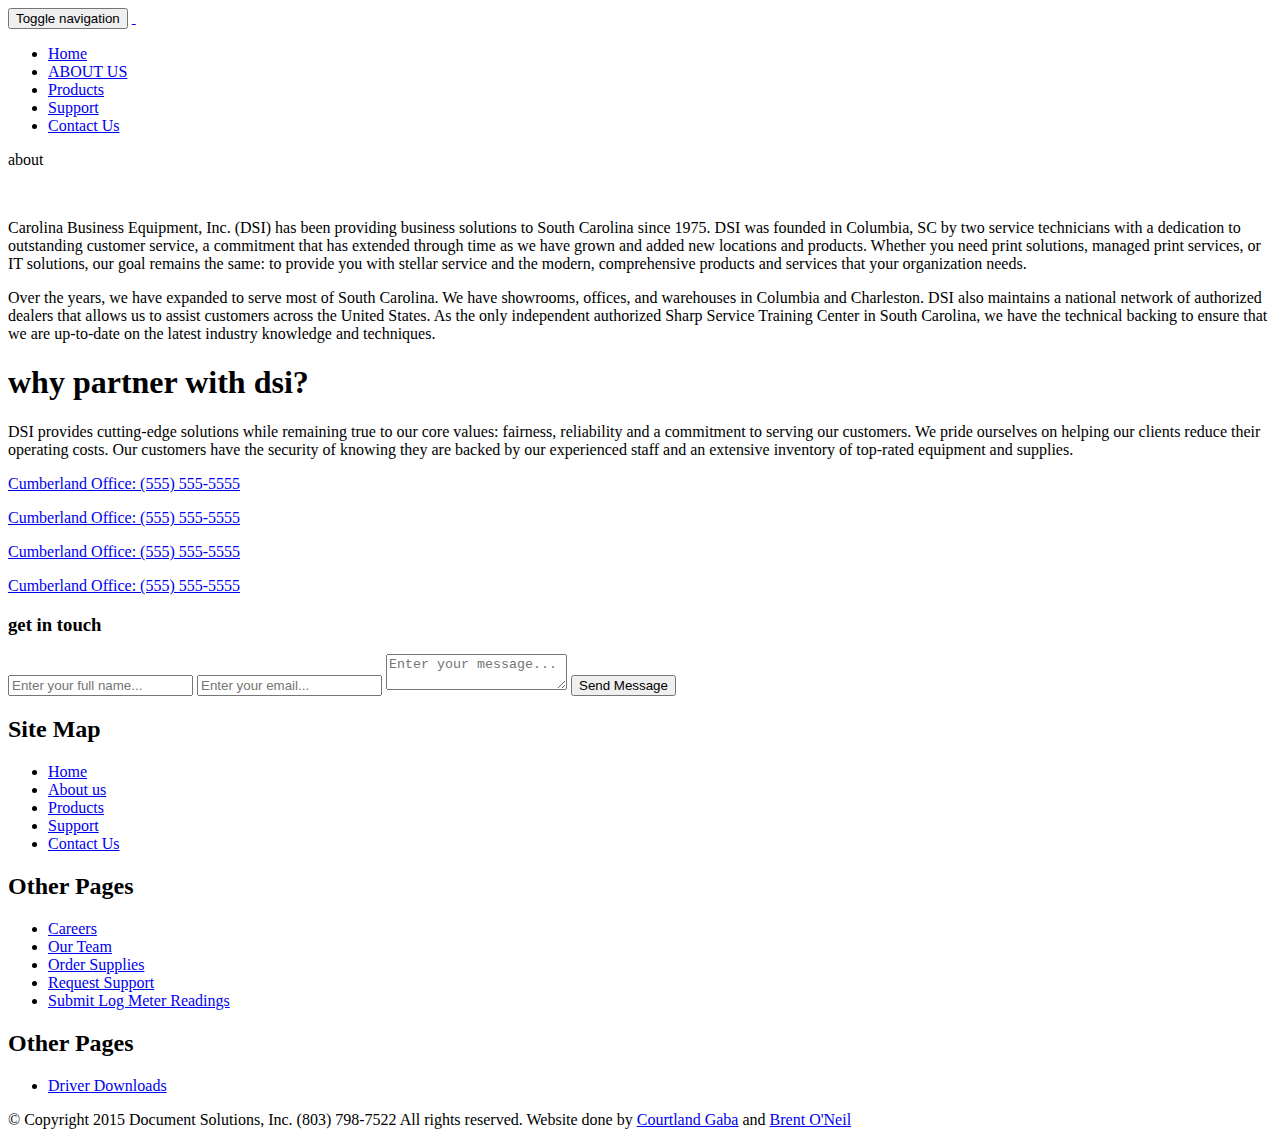
==== about.html @ 7d37026a "Merge 29e06edc6b3cac7f6cdd3f71705496e3121b9557 into 723d381a94b5081e5cac34d280d44ea16580d023" ====
<!DOCTYPE html>
<html lang="en">
<head>
  <meta charset="UTF-8">
  <meta name="viewport" content="width=device-width, initial-scale=1">

  <!-- VENDOR CSS -->
  <link rel="stylesheet" href="bower_components/bootstrap/dist/css/bootstrap.css">
  <link rel="stylesheet" href="bower_components/bootstrap/dist/css/bootstrap-theme.css">
  <link rel="stylesheet" href="bower_components/font-awesome/css/font-awesome.css">
  <link rel="stylesheet" href="bower_components/animate.css/animate.css">

  <!-- FONT LOAD IN -->
  <link href='http://fonts.googleapis.com/css?family=Open+Sans:400,300,700,800' rel='stylesheet' type='text/css'>

  <!-- CUSTOM CSS -->
  <link rel="stylesheet" href="assets/styles/css/main.css">

  <title>Document Solutions</title>

</head>
<body>
  <!-- Static navbar -->
  <nav class="navbar navbar-default" id="navbar-fixed">
    <div class="container">
      <div class="navbar-header">
        <button type="button" class="navbar-toggle collapsed" data-toggle="collapse" data-target="#navbar" aria-expanded="false" aria-controls="navbar">
          <span class="sr-only">Toggle navigation</span>
          <span class="icon-bar"></span>
          <span class="icon-bar"></span>
          <span class="icon-bar"></span>
        </button>
        <a class="navbar-brand" href="/">
          <img src="assets/images/logo.png" alt="">
          <img src="assets/images/text.png" alt="">
        </a>
      </div>
      <div id="navbar" class="navbar-collapse collapse">
        <ul class="nav navbar-nav navbar-right">
          <li><a href="index.html">Home</a></li>
          <li><a href="about.html">ABOUT US</a></li>
          <li><a href="products.html">Products</a></li>
          <li><a href="order-supplies.html">Support</a></li>
          <li><a href="contact.html">Contact Us</a></li>
        </ul>
      </div><!--/.nav-collapse -->
    </div><!--/.container-fluid -->
  </nav>

  <!-- Page Title -->
  <div class="pageTitle">
    <div class="container">
      <div class="row">
        <div class="table-cell">
          <span class="heading col-md-offset-1 col-md-10 animated slideInLeft">about</span>
        </div>
      </div>
    </div>
  </div>

  <section class="page-body">
    <div class="bg-right"></div>
    <div class="container">
      <div class="left">
        <p>
          <img src="assets/images/logo.png" alt="" height="88px">
          <img src="assets/images/text.png" alt="" height="88px">
        </p>
        <p>Carolina Business Equipment, Inc. (DSI) has been providing business solutions to South Carolina since 1975. DSI was founded in Columbia, SC by two service technicians with a dedication to outstanding customer service, a commitment that has extended through time as we have grown and added new locations and products. Whether you need print solutions, managed print services, or IT solutions, our goal remains the same: to provide you with stellar service and the modern, comprehensive products and services that your organization needs.</p>
        <p>Over the years, we have expanded to serve most of South Carolina. We have showrooms, offices, and warehouses in Columbia and Charleston. DSI also maintains a national network of authorized dealers that allows us to assist customers across the United States. As the only independent authorized Sharp Service Training Center in South Carolina, we have the technical backing to ensure that we are up-to-date on the latest industry knowledge and techniques.</p>
        <h1>why partner with dsi?</h1>
        <p>DSI provides cutting-edge solutions while remaining true to our core values: fairness, reliability and a commitment to serving our customers. We pride ourselves on helping our clients reduce their operating costs. Our customers have the security of knowing they are backed by our experienced staff and an extensive inventory of top-rated equipment and supplies.</p>
      </div>
      <div class="right">
        <div class="sidebar-module">
          <p><a href="tel:555-555-5555"><i class="fa fa-phone"></i> Cumberland Office: (555) 555-5555</a></p>
          <p><a href="tel:555-555-5555"><i class="fa fa-phone"></i> Cumberland Office: (555) 555-5555</a></p>
          <p><a href="tel:555-555-5555"><i class="fa fa-phone"></i> Cumberland Office: (555) 555-5555</a></p>
          <p><a href="tel:555-555-5555"><i class="fa fa-phone"></i> Cumberland Office: (555) 555-5555</a></p>
        </div>
        <div class="sidebar-module">
          <h3>get in touch</h3>
          <form class="" action="index.html" method="post">
            <input type="text" name="full_name" placeholder="Enter your full name...">
            <input type="text" name="email" placeholder="Enter your email...">
            <textarea type="text" name="user_message" placeholder="Enter your message..."></textarea>
            <input type="submit" name="name" value="Send Message" class="submit">

          </form>
        </div>

      </div>
    </div>
  </section>

  <footer>
    <div class="container">
      <div class="row">
        <div class="col-md-2 col-md-offset-1">
          <h2>Site Map</h2>
          <ul class="footer-links">
            <li><a href="index.html">Home</a></li>
            <li><a href="about.html">About us</a></li>
            <li><a href="products.html">Products</a></li>
            <li><a href="order-supplies.html">Support</a></li>
            <li><a href="contact.html">Contact Us</a></li>
          </ul>
        </div>
        <div class="col-md-4">
          <h2>Other Pages</h2>
          <ul class="footer-links">
            <li><a href="career.html">Careers</a></li>
            <li><a href="team.html">Our Team</a></li>
            <li><a href="order-supplies.html">Order Supplies</a></li>
            <li><a href="request-support.html">Request Support</a></li>
            <li><a href="log-meter-readings.html">Submit Log Meter Readings</a></li>
          </ul>
        </div>
        <div class="col-md-4">
          <h2>Other Pages</h2>
          <ul class="footer-links">
            <li><a href="driver-downloads.html">Driver Downloads</a></li>
          </ul>
        </div>
      </div>
    </div>
    <div class="subfooter">
      <div class="container">
        <p class="text-center">© Copyright 2015 Document Solutions, Inc. (803) 798-7522 All rights reserved. Website done by <a href="http://courtlandgaba.com" target="_blank">Courtland Gaba</a> and <a href="http://brentoneill.github.io" target="_blank">Brent O'Neil</a></p>
      </div>
    </div>
  </footer>
</body>
</html>
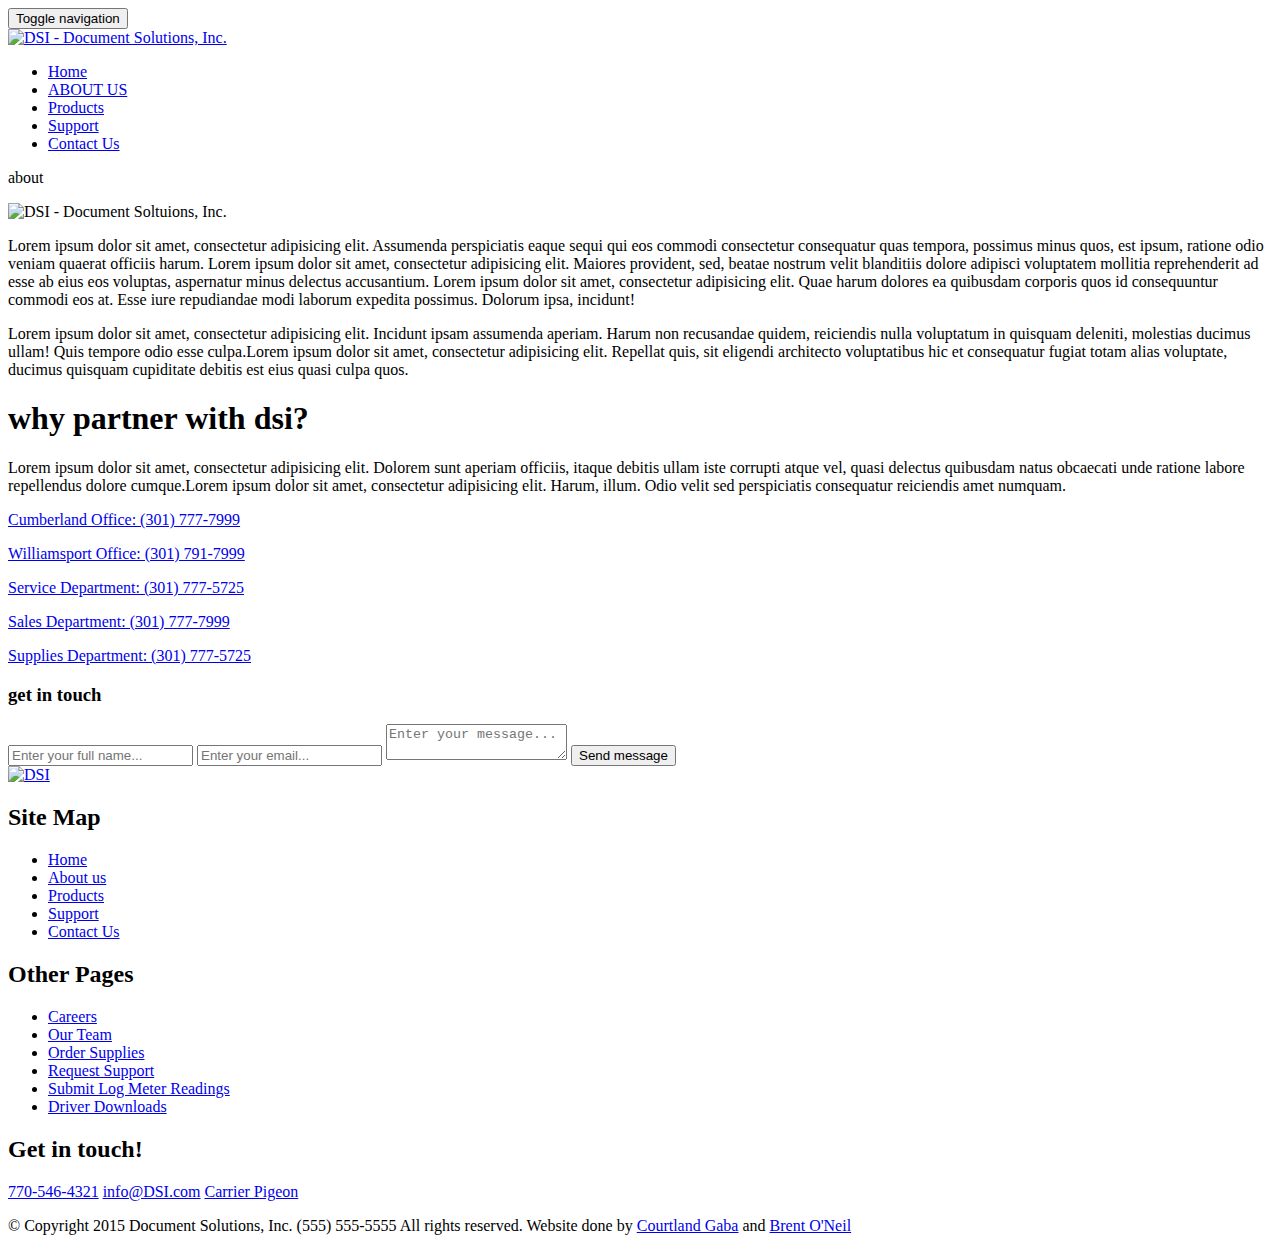
==== commit f22e27d5: "Decreasaed page-body padding on tablet/phone" ====
--- a/about.html
+++ b/about.html
@@ -20,115 +20,147 @@
 
 </head>
 <body>
+
   <!-- Static navbar -->
-  <nav class="navbar navbar-default" id="navbar-fixed">
-    <div class="container">
-      <div class="navbar-header">
-        <button type="button" class="navbar-toggle collapsed" data-toggle="collapse" data-target="#navbar" aria-expanded="false" aria-controls="navbar">
-          <span class="sr-only">Toggle navigation</span>
-          <span class="icon-bar"></span>
-          <span class="icon-bar"></span>
-          <span class="icon-bar"></span>
-        </button>
-        <a class="navbar-brand" href="/">
-          <img src="assets/images/logo.png" alt="">
-          <img src="assets/images/text.png" alt="">
-        </a>
-      </div>
-      <div id="navbar" class="navbar-collapse collapse">
-        <ul class="nav navbar-nav navbar-right">
-          <li><a href="index.html">Home</a></li>
-          <li><a href="about.html">ABOUT US</a></li>
-          <li><a href="products.html">Products</a></li>
-          <li><a href="order-supplies.html">Support</a></li>
-          <li><a href="contact.html">Contact Us</a></li>
-        </ul>
-      </div><!--/.nav-collapse -->
-    </div><!--/.container-fluid -->
-  </nav>
+  <div class="nav-wrapper">
+    <nav class="navbar navbar-default" id="navbar-fixed-home">
+      <div class="container">
+        <div class="navbar-header">
+          <div class="nav-collapse-buttons">
+            <div class="phone-button-wrapper">
+              <a href="tel:555-555-5555"><i class="fa fa-3x fa-phone"></i></a>
+            </div>
+            <button type="button" class="navbar-toggle collapsed" data-toggle="collapse" data-target="#navbar" aria-expanded="false" aria-controls="navbar">
+              <span class="sr-only">Toggle navigation</span>
+              <span class="icon-bar"></span>
+              <span class="icon-bar"></span>
+              <span class="icon-bar"></span>
+            </button>
+          </div>
+          <a class="navbar-brand" href="/">
+            <img src="assets/images/dsi-logo-med.png" alt="DSI - Document Solutions, Inc.">
+          </a>
+        </div>
+        <div id="navbar" class="navbar-collapse collapse">
+          <ul class="nav navbar-nav navbar-right">
+            <li><a href="index.html">Home</a></li>
+            <li><a href="about.html">ABOUT US</a></li>
+            <li><a href="product_color.html">Products</a></li>
+            <li><a href="support_order_supplies.html">Support</a></li>
+            <li><a href="contact.html">Contact Us</a></li>
+          </ul>
+        </div><!--/.nav-collapse -->
+      </div><!--/.container-fluid -->
+    </nav>
+  </div>
 
-  <!-- Page Title -->
-  <div class="pageTitle">
-    <div class="container">
-      <div class="row">
-        <div class="table-cell">
-          <span class="heading col-md-offset-1 col-md-10 animated slideInLeft">about</span>
+
+  <div class="page-wrapper">
+    <!-- Page Title -->
+    <div class="pageTitle">
+      <div class="container">
+        <div class="row">
+            <span class="page-heading animated slideInLeft">about</span>
         </div>
       </div>
     </div>
-  </div>
 
   <section class="page-body">
-    <div class="bg-right"></div>
     <div class="container">
-      <div class="left">
-        <p>
-          <img src="assets/images/logo.png" alt="" height="88px">
-          <img src="assets/images/text.png" alt="" height="88px">
-        </p>
-        <p>Carolina Business Equipment, Inc. (DSI) has been providing business solutions to South Carolina since 1975. DSI was founded in Columbia, SC by two service technicians with a dedication to outstanding customer service, a commitment that has extended through time as we have grown and added new locations and products. Whether you need print solutions, managed print services, or IT solutions, our goal remains the same: to provide you with stellar service and the modern, comprehensive products and services that your organization needs.</p>
-        <p>Over the years, we have expanded to serve most of South Carolina. We have showrooms, offices, and warehouses in Columbia and Charleston. DSI also maintains a national network of authorized dealers that allows us to assist customers across the United States. As the only independent authorized Sharp Service Training Center in South Carolina, we have the technical backing to ensure that we are up-to-date on the latest industry knowledge and techniques.</p>
-        <h1>why partner with dsi?</h1>
-        <p>DSI provides cutting-edge solutions while remaining true to our core values: fairness, reliability and a commitment to serving our customers. We pride ourselves on helping our clients reduce their operating costs. Our customers have the security of knowing they are backed by our experienced staff and an extensive inventory of top-rated equipment and supplies.</p>
-      </div>
-      <div class="right">
-        <div class="sidebar-module">
-          <p><a href="tel:555-555-5555"><i class="fa fa-phone"></i> Cumberland Office: (555) 555-5555</a></p>
-          <p><a href="tel:555-555-5555"><i class="fa fa-phone"></i> Cumberland Office: (555) 555-5555</a></p>
-          <p><a href="tel:555-555-5555"><i class="fa fa-phone"></i> Cumberland Office: (555) 555-5555</a></p>
-          <p><a href="tel:555-555-5555"><i class="fa fa-phone"></i> Cumberland Office: (555) 555-5555</a></p>
+      <div class="row">
+        <div class="col-md-8 col-text">
+            <p>
+              <img class="visible-md visible-lg visible-xl" src="assets/images/dsi-logo-med.png" alt="DSI - Document Soltuions, Inc.">
+            </p>
+            <p>Lorem ipsum dolor sit amet, consectetur adipisicing elit. Assumenda perspiciatis eaque sequi qui eos commodi consectetur consequatur quas tempora, possimus minus quos, est ipsum, ratione odio veniam quaerat officiis harum. Lorem ipsum dolor sit amet, consectetur adipisicing elit. Maiores provident, sed, beatae nostrum velit blanditiis dolore adipisci voluptatem mollitia reprehenderit ad esse ab eius eos voluptas, aspernatur minus delectus accusantium. Lorem ipsum dolor sit amet, consectetur adipisicing elit. Quae harum dolores ea quibusdam corporis quos id consequuntur commodi eos at. Esse iure repudiandae modi laborum expedita possimus. Dolorum ipsa, incidunt!</p>
+            <p>Lorem ipsum dolor sit amet, consectetur adipisicing elit. Incidunt ipsam assumenda aperiam. Harum non recusandae quidem, reiciendis nulla voluptatum in quisquam deleniti, molestias ducimus ullam! Quis tempore odio esse culpa.Lorem ipsum dolor sit amet, consectetur adipisicing elit. Repellat quis, sit eligendi architecto voluptatibus hic et consequatur fugiat totam alias voluptate, ducimus quisquam cupiditate debitis est eius quasi culpa quos.</p>
+            <h1>why partner with dsi?</h1>
+            <p>Lorem ipsum dolor sit amet, consectetur adipisicing elit. Dolorem sunt aperiam officiis, itaque debitis ullam iste corrupti atque vel, quasi delectus quibusdam natus obcaecati unde ratione labore repellendus dolore cumque.Lorem ipsum dolor sit amet, consectetur adipisicing elit. Harum, illum. Odio velit sed perspiciatis consequatur reiciendis amet numquam.</p>
         </div>
-        <div class="sidebar-module">
-          <h3>get in touch</h3>
-          <form class="" action="index.html" method="post">
-            <input type="text" name="full_name" placeholder="Enter your full name...">
-            <input type="text" name="email" placeholder="Enter your email...">
-            <textarea type="text" name="user_message" placeholder="Enter your message..."></textarea>
-            <input type="submit" name="name" value="Send Message" class="submit">
-
-          </form>
+        <div class="col-md-4">
+            <div class="sidebar-module panel panel-default well pal">
+              <p><a href="tel:301-777-7999"><i class="fa fa-phone"></i> Cumberland Office: (301) 777-7999</a></p>
+              <p><a href="tel:301-791-7999"><i class="fa fa-phone"></i> Williamsport Office: (301) 791-7999</a></p>
+              <p><a href="tel:301-777-5727"><i class="fa fa-phone"></i> Service Department: (301) 777-5725</a></p>
+              <p><a href="tel:301-777-7999"><i class="fa fa-phone"></i> Sales Department: (301) 777-7999</a></p>
+              <p><a href="tel:301-777-5727"><i class="fa fa-phone"></i> Supplies Department: (301) 777-5725</a></p>
+              <h3>get in touch</h3>
+              <form class="" action="index.html" method="post">
+                <input type="text" name="full_name" placeholder="Enter your full name...">
+                <input type="text" name="email" placeholder="Enter your email...">
+                <textarea type="text" name="user_message" placeholder="Enter your message..."></textarea>
+                <button type="submit" name="name" class="btn btn-block btn-dsi">
+                  <i class="fa fa-envelope"></i> Send message
+                </button>
+              </form>
+            </div>
         </div>
 
       </div>
     </div>
-  </section>
 
-  <footer>
-    <div class="container">
-      <div class="row">
-        <div class="col-md-2 col-md-offset-1">
-          <h2>Site Map</h2>
-          <ul class="footer-links">
-            <li><a href="index.html">Home</a></li>
-            <li><a href="about.html">About us</a></li>
-            <li><a href="products.html">Products</a></li>
-            <li><a href="order-supplies.html">Support</a></li>
-            <li><a href="contact.html">Contact Us</a></li>
-          </ul>
-        </div>
-        <div class="col-md-4">
-          <h2>Other Pages</h2>
-          <ul class="footer-links">
-            <li><a href="career.html">Careers</a></li>
-            <li><a href="team.html">Our Team</a></li>
-            <li><a href="order-supplies.html">Order Supplies</a></li>
-            <li><a href="request-support.html">Request Support</a></li>
-            <li><a href="log-meter-readings.html">Submit Log Meter Readings</a></li>
-          </ul>
-        </div>
-        <div class="col-md-4">
-          <h2>Other Pages</h2>
-          <ul class="footer-links">
-            <li><a href="driver-downloads.html">Driver Downloads</a></li>
-          </ul>
+    </section>
+
+    <!-- DSI LOGO LINK-->
+    <div class="big-icon-wrapper footer-logo-wrapper animated fadeIn wow" data-wow-delay=".2s">
+        <a href="index.html"><img class="img img-thumbnail img-circle" src="assets/images/logo.png" alt="DSI"></a>
+    </div>
+
+    <!-- FOOTER -->
+    <footer>
+      <div class="container">
+        <div class="row row-footer">
+          <div class="col-lg-3 col-lg-offset-1 col-md-4">
+            <h2>Site Map</h2>
+            <ul class="footer-links">
+              <li><i class="fa fa-fw fa-chevron-right"></i> <a href="index.html">Home</a></li>
+              <li><i class="fa fa-fw fa-chevron-right"></i> <a href="about.html">About us</a></li>
+              <li><i class="fa fa-fw fa-chevron-right"></i> <a href="product_color.html">Products</a></li>
+              <li><i class="fa fa-fw fa-chevron-right"></i> <a href="support_order_supplies.html">Support</a></li>
+              <li><i class="fa fa-fw fa-chevron-right"></i> <a href="contact.html">Contact Us</a></li>
+            </ul>
+          </div>
+          <div class="col-md-4">
+            <h2>Other Pages</h2>
+            <ul class="footer-links">
+              <li><i class="fa fa-fw fa-chevron-right"></i> <a href="about_careers.html">Careers</a></li>
+              <li><i class="fa fa-fw fa-chevron-right"></i> <a href="about_team.html">Our Team</a></li>
+              <li><i class="fa fa-fw fa-chevron-right"></i> <a href="support_order_supplies.html">Order Supplies</a></li>
+              <li><i class="fa fa-fw fa-chevron-right"></i> <a href="support_request_support.html">Request Support</a></li>
+              <li><i class="fa fa-fw fa-chevron-right"></i> <a href="log-meter-readings.html">Submit Log Meter Readings</a></li>
+              <li><i class="fa fa-fw fa-chevron-right"></i> <a href="support_driver_download.html">Driver Downloads</a></li>
+            </ul>
+          </div>
+          <div class="col-lg-3 col-md-4">
+            <h2>Get in touch!</h2>
+            <span class="address-line">
+              <i class="fa fa-fw fa-phone"></i> <a href="tel:555-555-5555">770-546-4321</a>
+            </span>
+            <span class="address-line">
+              <i class="fa fa-fw fa-envelope"></i> <a href="mailto:info@DSI.com">info@DSI.com</a>
+            </span>
+            <span class="address-line">
+              <i class="fa fa-fw fa-twitter"></i> <a href="http://www.pigeongram.com/" target="_blank">Carrier Pigeon</a>
+              </i>
+            </span>
+          </div>
         </div>
       </div>
-    </div>
+    </footer>
     <div class="subfooter">
       <div class="container">
-        <p class="text-center">© Copyright 2015 Document Solutions, Inc. (803) 798-7522 All rights reserved. Website done by <a href="http://courtlandgaba.com" target="_blank">Courtland Gaba</a> and <a href="http://brentoneill.github.io" target="_blank">Brent O'Neil</a></p>
+        <p class="text-center">© Copyright 2015 Document Solutions, Inc. (555) 555-5555 All rights reserved. Website done by <a href="http://courtlandgaba.com" target="_blank">Courtland Gaba</a> and <a href="http://brentoneill.github.io" target="_blank">Brent O'Neil</a></p>
       </div>
     </div>
-  </footer>
+
+
+  </div><!-- END PAGE WRAPPER-->
+
+  <script src="bower_components/jquery/dist/jquery.js"></script>
+  <script src="bower_components/bootstrap/dist/js/bootstrap.js"></script>
+  <script src="bower_components/wow.js/dist/wow.js"></script>
+
+  <script src="assets/js/main.js"></script>
+
 </body>
 </html>
